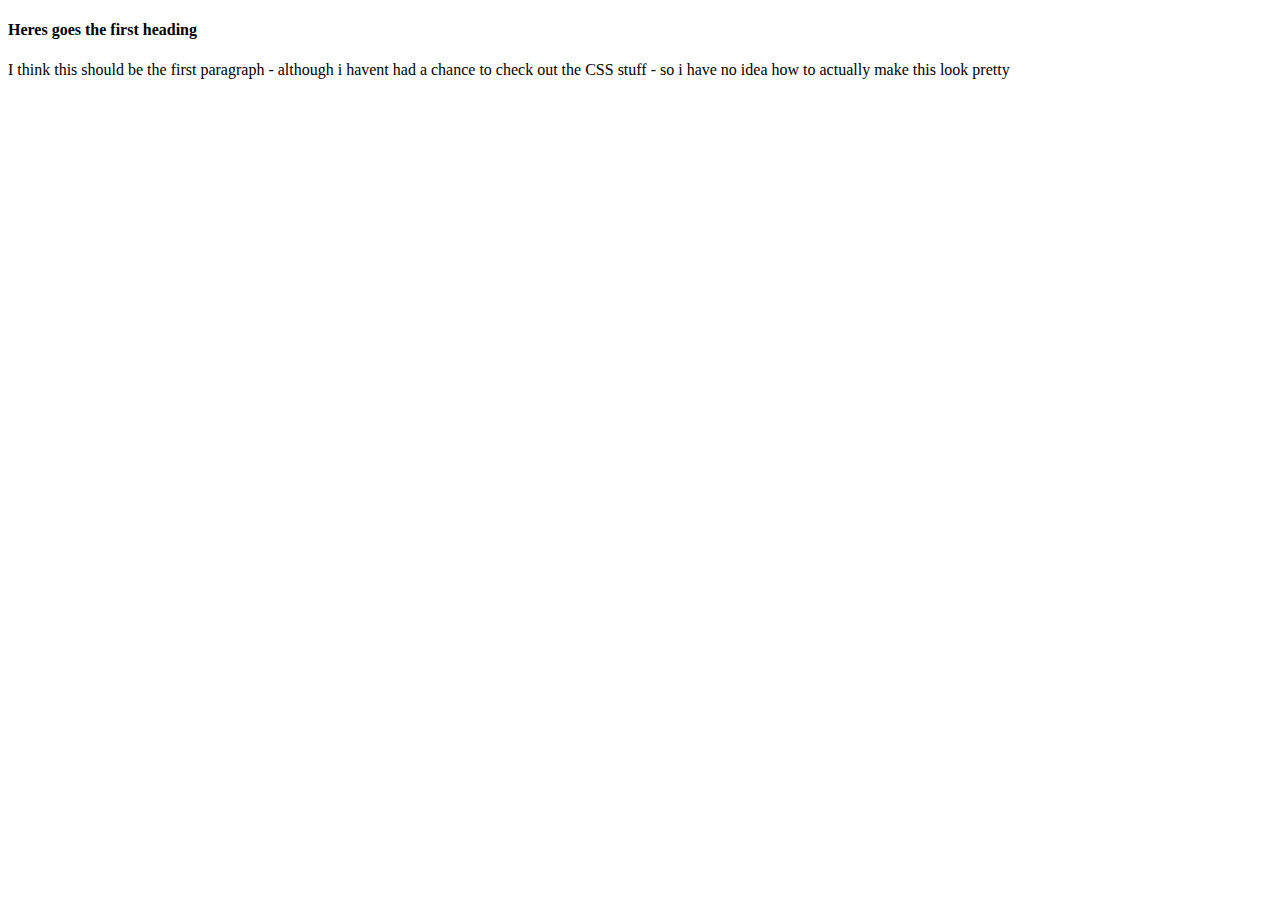
==== test.html @ b175b5fa "testing notebook version of html" ====
<!DOCTYPE html>
<html lang="en">
<head>
	<meta charset="UTF-8">
	<title>Hadleigh's Test post</title>
</head>
<body>
	<h4>Heres goes the first heading</h4>

	<p>I think this should be the first paragraph - although i havent had a chance to check out the CSS stuff - so i have no idea how to actually make this look pretty</p>
</body>
</html>
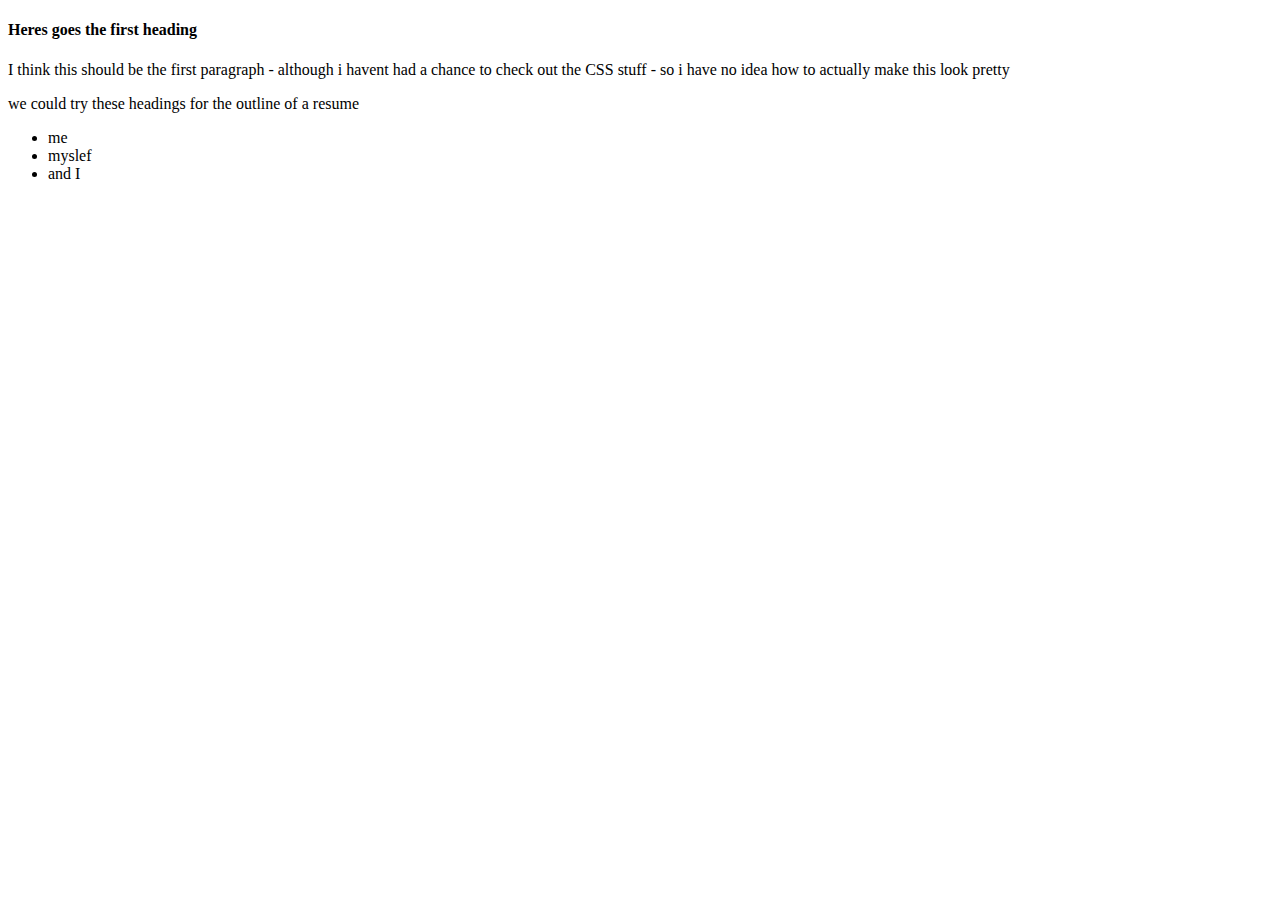
==== commit 9a408b56: "new resume notebook page" ====
--- a/test.html
+++ b/test.html
@@ -8,6 +8,15 @@
 	<h4>Heres goes the first heading</h4>
 
 	<p>I think this should be the first paragraph - although i havent had a chance to check out the CSS stuff - so i have no idea how to actually make this look pretty</p>
+
+	<p>
+		we could try these headings for the outline of a resume
+	</p>
+	<ul>
+		<li> me </li>
+		<li> myslef </li>
+		<li>and I </li>
+	</ul>
 </body>
 </html>
 
